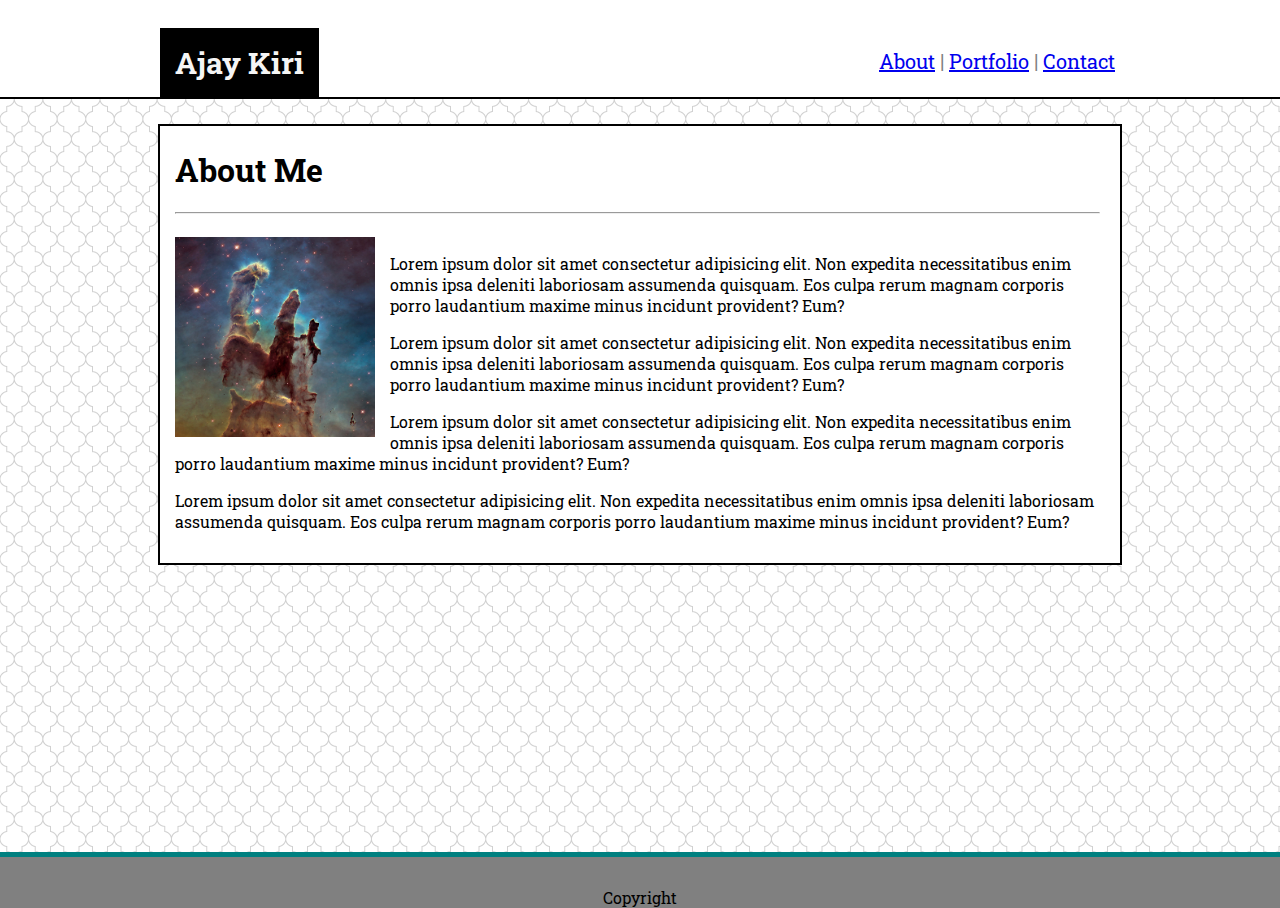
==== index.html @ 182da268 "changes to formatting for lines, name block and port image labels" ====
<!DOCTYPE html>
<html lang="en">

<head>
    <meta charset="UTF-8">
    <meta name="viewport" content="width=device-width, initial-scale=1.0">
    <meta http-equiv="X-UA-Compatible" content="ie=edge">
    <title>Basic Portfolio</title>
    <link href="https://fonts.googleapis.com/css?family=Roboto+Slab&display=swap" rel="stylesheet">
    <link rel="stylesheet" type="text/css" href="assets/css/style.css">
</head>

<body>
    <header>
        <div class="headerDiv">
            <h1 id="titleName">
                Ajay Kiri
            </h1>
            <div class="navBarRight">
                <p><a href="index.html">About</a> | <a href="portfolio.html">Portfolio</a> | <a
                        href="contact.html">Contact</a>
                </p>

            </div>
        </div>

    </header>

    

        <div class="container">
            <div class= innerContainer>
            <h1 id="containerTitle">
                About Me
            </h1>

            <hr class="innerContactLine">

            <img id="indexPic" src="assets/images/image1.jpg" alt="Pillars of Creation"
                style="width:200px;height:200px;">

            <div id="aboutMePara">
                <p>
                    Lorem ipsum dolor sit amet consectetur adipisicing elit. Non expedita necessitatibus enim omnis ipsa
                    deleniti laboriosam assumenda quisquam. Eos culpa rerum magnam corporis porro laudantium maxime
                    minus
                    incidunt provident? Eum?
                </p>

                <p>
                    Lorem ipsum dolor sit amet consectetur adipisicing elit. Non expedita necessitatibus enim omnis ipsa
                    deleniti laboriosam assumenda quisquam. Eos culpa rerum magnam corporis porro laudantium maxime
                    minus
                    incidunt provident? Eum?
                </p>

                <p>
                    Lorem ipsum dolor sit amet consectetur adipisicing elit. Non expedita necessitatibus enim omnis ipsa
                    deleniti laboriosam assumenda quisquam. Eos culpa rerum magnam corporis porro laudantium maxime
                    minus
                    incidunt provident? Eum?
                </p>

                <p>
                    Lorem ipsum dolor sit amet consectetur adipisicing elit. Non expedita necessitatibus enim omnis ipsa
                    deleniti laboriosam assumenda quisquam. Eos culpa rerum magnam corporis porro laudantium maxime
                    minus
                    incidunt provident? Eum?
                </p>
            </div>
            </div>
        </div>
    

    <footer>
        <div class="footerText">
            Copyright
        </div>    
    </footer>
</body>

</html>
---- assets/css/style.css ----
/** css for index.html file **/

html, body {
    height: 100%;
}

body {
    background-color: white;
    margin-left: 0%;
    margin-right: 0%;
    font-family: 'Roboto Slab', serif;
    display: flex;
    flex-direction: column;
}

header {
    margin: auto;
    margin-bottom: 0px;
    width: 960px;
    
}

#titleName {
    background-color: black;
    margin-left: 0%;
    margin-bottom: 0%;
    padding-top: 15px;
    padding-bottom: 15px;
    padding-left: 15px;
    padding-right: 15px;
    float: left;
    color: whitesmoke;
    font-size: 30px;
    display: block;
}

.navBarRight {
    display: inline;
    background-color: white;
    font-size: 20px;
    color: grey;
    padding-top: 20px;
    padding-right: 5px;
    margin-bottom: 0%;
    float: right;
}

.container {
    clear: both;
    margin: auto;
    width: 100%;
    background: url("../images/background2.png");
    border-top: 2px solid black;
    border-bottom: 5px solid teal;
    padding-top: 25px;
    padding-bottom: 75px;
    flex: 1 0 auto;
}

.innerContainer {
    margin: auto;
    width: 960px;
    background: white;
    border: 2px solid black;
    overflow: auto;
}

#containerTitle {
    padding-left: 15px;
}

#indexPic {
    float: left;
}

#aboutMePara, #indexPic {
    padding: 15px;
}

footer {
    background: grey;
    width: 100%;
    flex-shrink: 0;
}

.footerText {
    padding-top: 30px;
    text-align: center
}
 
#contactName {
    padding-left: 15px;
    margin-bottom: 10px;
}

#myText {
    margin-left: 15px;
    width: 930px;
}
#contactEmail {
    margin-left: 15px;
    margin-right: 15px:
}

.innerContactLine {
    margin-left: 15px;
    margin-right: 20px;
}


#contactEmail {
    padding-left: 15px;
}

#contactMessage {
    padding-left: 15px;
}

#myTextMessage {
    margin-left: 15px;
    width: 930px;
    height: 100px;
}

#contactSubmitBtn {
    padding-left: 15px;
}

label {
    margin: 15px;
}

input[type=text], select, textarea {
    width: 900px;
    margin: 15px;
    padding: 12px;
    border: 1px solid #ccc;
    margin-top: 6px;
    margin-bottom: 16px;
    resize: vertical;
}
  
input[type=submit] {
    background-color: black;
    margin-left: 15px;
    margin-bottom: 15px;
    width: 150px;
    color: white;
    padding: 12px 20px;
    border: none;
    cursor: pointer;
  }

.portPics {
    float: left;
    padding: 25px;
    width: 300px;
    height: 300px;

  }

#portPic0Div, #portPic1Div, #portPic2Div, #portPic3Div, #portPic4Div, #portPic5Div {
    position: relative;
}

#portPic0Descr, #portPic1Descr, #portPic2Descr, #portPic3Descr, #portPic4Descr, #portPic5Descr {
    position: absolute;
    background-color: black;
    color: white;
    bottom: 125px;
    width: 300px;
    text-align: center;
    }

#portPic0 {
      width: 300px;
      height: 300px;
}

#portPic1 {
    width: 300px;
    height: 300px;
}

#portPic2 {
    width: 300px;
    height: 300px;
}

#portPic3 {
    width: 300px;
    height: 300px;
}

#portPic4 {
  width: 300px;
  height: 300px;
}

#portPic5 {
  width: 300px;
  height: 300px;
}

  #emailDirect {
    padding-left: 15px; padding-right: 20px;
}
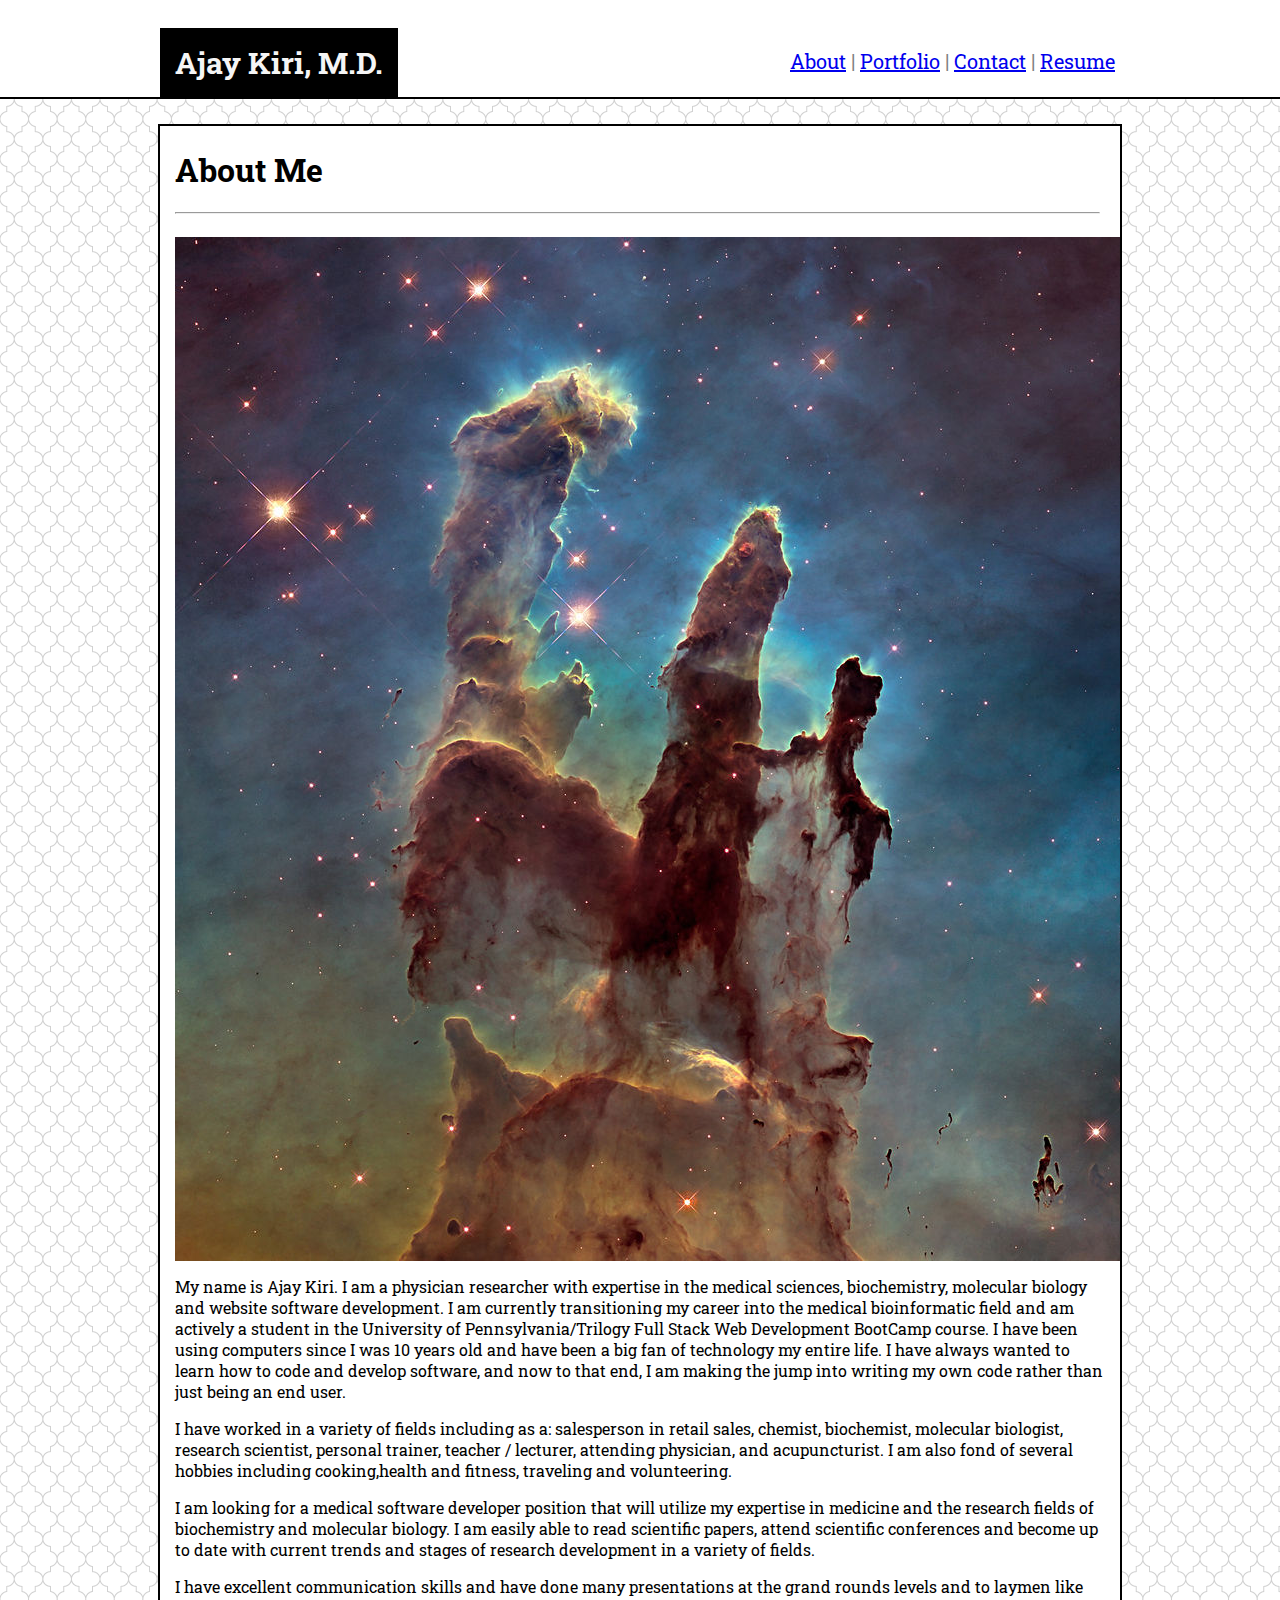
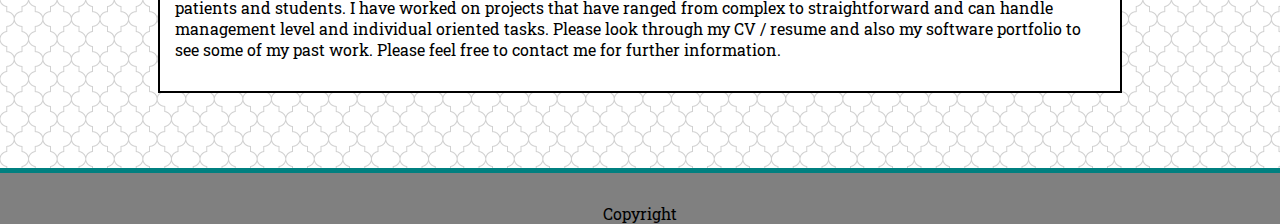
==== commit 2916965b: "added resume and updated about me page" ====
--- a/index.html
+++ b/index.html
@@ -14,11 +14,11 @@
     <header>
         <div class="headerDiv">
             <h1 id="titleName">
-                Ajay Kiri
+                Ajay Kiri, M.D.
             </h1>
             <div class="navBarRight">
                 <p><a href="index.html">About</a> | <a href="portfolio.html">Portfolio</a> | <a
-                        href="contact.html">Contact</a>
+                        href="contact.html">Contact</a> | <a href="assets/images/Kiri_Resume_Nov_2019.pdf">Resume</a>
                 </p>
 
             </div>
@@ -26,56 +26,43 @@
 
     </header>
 
-    
 
-        <div class="container">
-            <div class= innerContainer>
+
+    <div class="container">
+        <div class=innerContainer>
             <h1 id="containerTitle">
                 About Me
             </h1>
 
             <hr class="innerContactLine">
 
-            <img id="indexPic" src="assets/images/image1.jpg" alt="Pillars of Creation"
-                style="width:200px;height:200px;">
+            <img id="indexPic" src="assets/images/image1.jpg" alt="Pillars of Creation">
 
             <div id="aboutMePara">
                 <p>
-                    Lorem ipsum dolor sit amet consectetur adipisicing elit. Non expedita necessitatibus enim omnis ipsa
-                    deleniti laboriosam assumenda quisquam. Eos culpa rerum magnam corporis porro laudantium maxime
-                    minus
-                    incidunt provident? Eum?
+                    My name is Ajay Kiri. I am a physician researcher with expertise in the medical sciences, biochemistry, molecular biology and website software development.  I am currently transitioning my career into the medical bioinformatic field and am actively a student in the University of Pennsylvania/Trilogy Full Stack Web Development BootCamp course. I have been using computers since I was 10 years old and have been a big fan of technology my entire life.  I have always wanted to learn how to code and develop software, and now to that end, I am making the jump into writing my own code rather than just being an end user. 
                 </p>
 
                 <p>
-                    Lorem ipsum dolor sit amet consectetur adipisicing elit. Non expedita necessitatibus enim omnis ipsa
-                    deleniti laboriosam assumenda quisquam. Eos culpa rerum magnam corporis porro laudantium maxime
-                    minus
-                    incidunt provident? Eum?
+                    I have worked in a variety of fields including as a: salesperson in retail sales, chemist, biochemist, molecular biologist, research scientist, personal trainer, teacher / lecturer, attending physician, and acupuncturist.  I am also fond of several hobbies including cooking,health and fitness, traveling and volunteering. 
                 </p>
 
                 <p>
-                    Lorem ipsum dolor sit amet consectetur adipisicing elit. Non expedita necessitatibus enim omnis ipsa
-                    deleniti laboriosam assumenda quisquam. Eos culpa rerum magnam corporis porro laudantium maxime
-                    minus
-                    incidunt provident? Eum?
+                    I am looking for a medical software developer position that will utilize my expertise in medicine and the research fields of biochemistry and molecular biology.  I am easily able to read scientific papers, attend scientific conferences and become up to date with current trends and stages of research development in a variety of fields.  
                 </p>
 
                 <p>
-                    Lorem ipsum dolor sit amet consectetur adipisicing elit. Non expedita necessitatibus enim omnis ipsa
-                    deleniti laboriosam assumenda quisquam. Eos culpa rerum magnam corporis porro laudantium maxime
-                    minus
-                    incidunt provident? Eum?
+                    I have excellent communication skills and have done many presentations at the grand rounds levels and to laymen like patients and students.  I have worked on projects that have ranged from complex to straightforward and can handle management level and individual oriented tasks.  Please look through my CV / resume and also my software portfolio to see some of my past work.  Please feel free to contact me for further information. 
                 </p>
             </div>
-            </div>
         </div>
-    
+    </div>
+
 
     <footer>
         <div class="footerText">
             Copyright
-        </div>    
+        </div>
     </footer>
 </body>
 
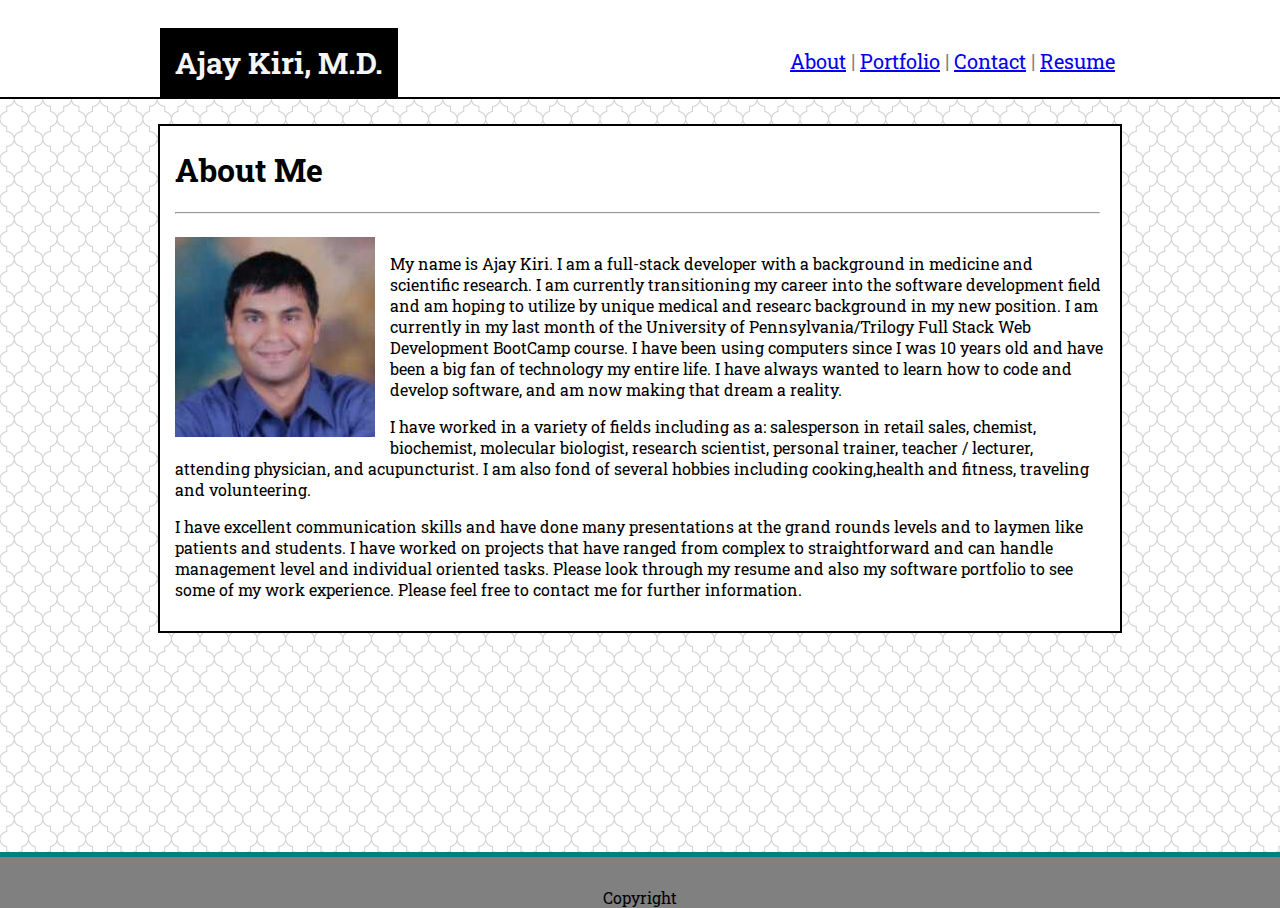
==== commit b3d784a4: "updated resume and added portfolio item" ====
--- a/index.html
+++ b/index.html
@@ -36,11 +36,11 @@
 
             <hr class="innerContactLine">
 
-            <img id="indexPic" src="assets/images/image1.jpg" alt="Pillars of Creation">
+            <img id="indexPic" src="assets/images/A-Kiri-pic.jpeg" alt="Ajay Kiri Pic">
 
             <div id="aboutMePara">
                 <p>
-                    My name is Ajay Kiri. I am a physician researcher with expertise in the medical sciences, biochemistry, molecular biology and website software development.  I am currently transitioning my career into the medical bioinformatic field and am actively a student in the University of Pennsylvania/Trilogy Full Stack Web Development BootCamp course. I have been using computers since I was 10 years old and have been a big fan of technology my entire life.  I have always wanted to learn how to code and develop software, and now to that end, I am making the jump into writing my own code rather than just being an end user. 
+                    My name is Ajay Kiri. I am a full-stack developer with a background in medicine and scientific research. I am currently transitioning my career into the software development field and am hoping to utilize by unique medical and researc background in my new position. I am currently in my last month of the University of Pennsylvania/Trilogy Full Stack Web Development BootCamp course. I have been using computers since I was 10 years old and have been a big fan of technology my entire life.  I have always wanted to learn how to code and develop software, and am now making that dream a reality. 
                 </p>
 
                 <p>
@@ -48,11 +48,7 @@
                 </p>
 
                 <p>
-                    I am looking for a medical software developer position that will utilize my expertise in medicine and the research fields of biochemistry and molecular biology.  I am easily able to read scientific papers, attend scientific conferences and become up to date with current trends and stages of research development in a variety of fields.  
-                </p>
-
-                <p>
-                    I have excellent communication skills and have done many presentations at the grand rounds levels and to laymen like patients and students.  I have worked on projects that have ranged from complex to straightforward and can handle management level and individual oriented tasks.  Please look through my CV / resume and also my software portfolio to see some of my past work.  Please feel free to contact me for further information. 
+                    I have excellent communication skills and have done many presentations at the grand rounds levels and to laymen like patients and students.  I have worked on projects that have ranged from complex to straightforward and can handle management level and individual oriented tasks.  Please look through my resume and also my software portfolio to see some of my work experience.  Please feel free to contact me for further information. 
                 </p>
             </div>
         </div>
--- a/assets/css/style.css
+++ b/assets/css/style.css
@@ -32,6 +32,11 @@
     color: whitesmoke;
     font-size: 30px;
     display: block;
+}
+
+#indexPic {
+    width:200px;
+    height:200px;
 }
 
 .navBarRight {
@@ -131,7 +136,7 @@
 }
 
 input[type=text], select, textarea {
-    width: 900px;
+    width: 85%;
     margin: 15px;
     padding: 12px;
     border: 1px solid #ccc;
@@ -154,54 +159,98 @@
 .portPics {
     float: left;
     padding: 25px;
-    width: 300px;
-    height: 300px;
-
+    width: 250px;
+    height: 250px;
   }
 
-#portPic0Div, #portPic1Div, #portPic2Div, #portPic3Div, #portPic4Div, #portPic5Div {
+#portPic0Div, #portPic1Div, #portPic2Div, #portPic3Div, #portPic4Div, #portPic5Div, #portPic6Div {
     position: relative;
 }
 
-#portPic0Descr, #portPic1Descr, #portPic2Descr, #portPic3Descr, #portPic4Descr, #portPic5Descr {
+#portPic0Descr, #portPic1Descr, #portPic2Descr, #portPic3Descr, #portPic4Descr, #portPic5Descr, #portPic6Descr {
     position: absolute;
-    background-color: black;
-    color: white;
+    background-color: white;
+    text-decoration-color: black;
     bottom: 125px;
-    width: 300px;
+    width: 250px;
     text-align: center;
     }
 
-#portPic0 {
-      width: 300px;
-      height: 300px;
-}
-
-#portPic1 {
-    width: 300px;
-    height: 300px;
-}
-
-#portPic2 {
-    width: 300px;
-    height: 300px;
-}
-
-#portPic3 {
-    width: 300px;
-    height: 300px;
-}
-
-#portPic4 {
-  width: 300px;
-  height: 300px;
-}
-
-#portPic5 {
-  width: 300px;
-  height: 300px;
+#portPic0, #portPic1, #portPic2, #portPic3, #portPic4, #portPic5, #portPic6  {
+      width: 250px;
+      height: 250px;
 }
 
   #emailDirect {
     padding-left: 15px; padding-right: 20px;
-}+}
+@media (max-width: 980px) {
+    header {
+        width: 100%;
+            }
+    .innerContainer {
+        width: 700px;
+        float: left;
+        margin-left: 5%;
+    }        
+    #titleName {
+        margin-left: 5%;
+    }
+    .navBarRight {
+        margin-right: 5%;
+        float: right;
+    }    
+}
+
+@media (max-width: 768px) {
+    header {
+        width: 100%;
+            }
+    #titleName {
+        margin-left: 5%;
+            }
+        
+    .navBarRight {
+        float: right;
+            }        
+    .innerContainer {
+        width: 90%;
+        float: center;
+    }       
+    .portPics {
+        float: left;
+        margin: 15px;
+        width: 250px;
+        height: 250px;
+      }
+    #indexPic {
+        width: 90%;
+        height: auto;
+    
+    }
+
+}
+
+@media (max-width: 640px) {
+    header {
+        width: 100%;
+    }
+    .innerContainer {
+        width: 90%;
+        float: center;
+        margin-left: 5%;
+    }        
+    #titleName {
+        width: 100%;
+        margin: 0%;
+        display: block;
+        text-align: center;
+    }
+
+    .navBarRight {
+        width: 100%;
+        margin: 0%;
+        display: block;
+        text-align: center;
+    }
+}
